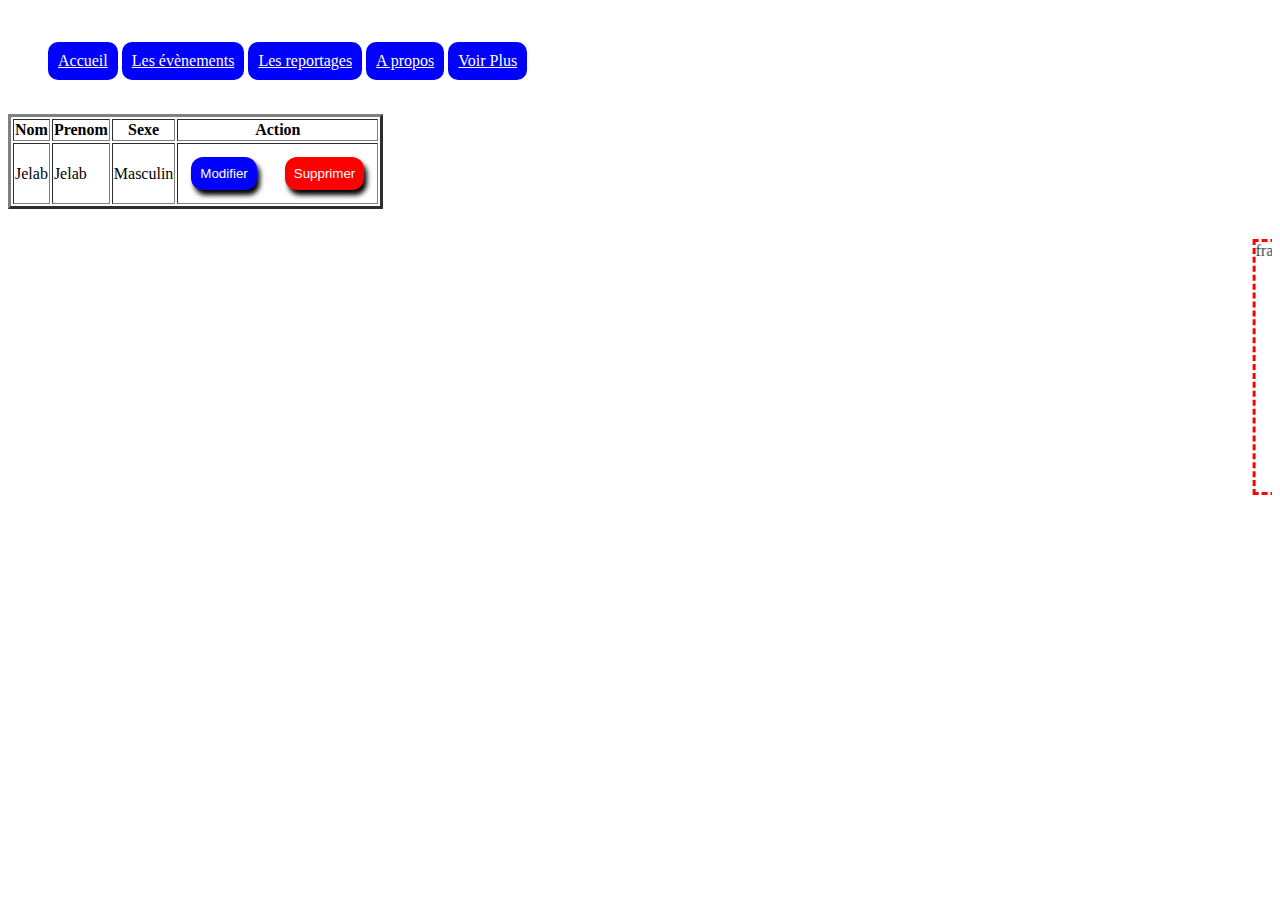
==== index.html @ 26213408 "Implementation de card" ====
<!DOCTYPE html>
<html>
<head>
	<title></title>
</head>
<link rel="stylesheet" type="text/css" href="style.css">

<body>
	<!-- contenu  -->

<br/>
<ul class="titres">
	<li> <a href="">Accueil </a></li>
	<li> <a href="">Les évènements </a></li>
	<li> <a href=""> Les reportages</a></li>
	<li> <a href="">A propos </a></li>
	<li> <a href="">Voir Plus</a> </li>

</ul>
<br>

<table border="3px"  id="tab">
	<thead>
		<tr>
			<th> Nom</th>
			<th> Prenom</th>
			<th> Sexe</th>
			<th> Action</th>

		</tr>
	</thead>
	<tbody>
		<tr>
			<td> Jelab</td>
			<td> Jelab</td>
			<td> Masculin</td>
			<td> 
					<button class="update" > Modifier</button>
					<button class="delete"> Supprimer</button>

			</td>

		</tr>
	</tbody>
</table>

<!-- code template -->

<section id="destinations">
	<marquee>
	<div class="destination-group">
		
		<div class="destination-item france">
			<div class="contenu">
				<span class="nom_pays"> france</span>
				<span class="prix"> 10€</span>
				
			</div>
			
		</div>
		<div class="destination-item cameroun">
			<div class="contenu">
				<span class="nom_pays"> Cameroun</span>
				<span class="prix"> 20€</span>
				
			</div>
			
		</div>
		<div class="destination-item algerie">
			<div class="contenu">
				<span class="nom_pays"> Algerie</span>
				<span class="prix"> 20€</span>
				
			</div>
			
		</div>
		<div class="destination-item senegale">
			<div class="contenu">
				<span class="nom_pays"> Sénégale</span>
				<span class="prix">  20€</span>
				
			</div>
			
		</div>
		
		
	</div>
	</marquee>
</section>

	<footer>
		
	</footer>
	
</body>
---- style.css ----
p {
	color: red
}
body {

/*
	background-image: url("image.jpeg");
*/
	background-repeat: no-repeat;
}
div.destination-item  {
	color: #373737;
	width: 250px;
	height: 250px;
	margin: 30px;
	border: dashed red;
	position: relative;

}
.destination-group {
	display: flex;

}
.france {
	background: url('image.jpeg');
}
.cameroun{
	background: url('image_paris.jpg');
}
.prix {
	background-color: red;
	border-radius:42px;
	padding: 12px;
}




.delete {
	background-color: red;
	margin: 12px;
	padding: 9px;
	border: 5px;
	color: white;
	border-radius: 12px;
	box-shadow: 3px 5px 5px black;

}

.titres li  {
	display:inline-block;
	background-color: blue;
	padding: 10px;
	border-radius: 10px;
	
}
.titres >li >a  {
	
	color: white;
}

.update {
	background-color: blue;
	margin: 12px;
	padding: 9px;
	border: 5px;
	color: white;
	border-radius: 12px;
	box-shadow: 3px 5px 5px black;

}
.nom {
	border-radius: 12px;
	padding: 9px;

}

section {
	display: flex;
	display: inline-block;
}
#tab {

	
}
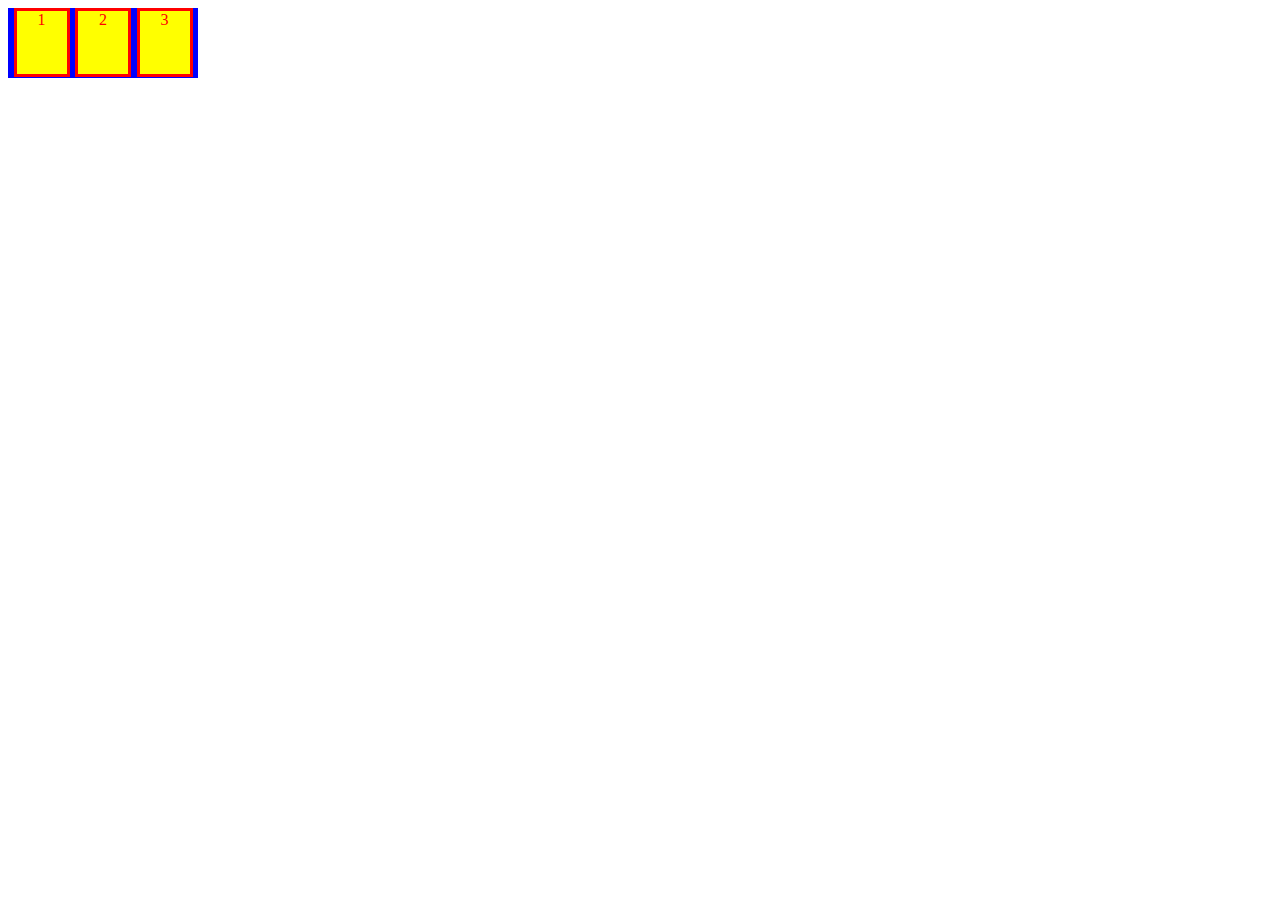
==== commit 5cddf2f1: "Implementation de l'exo 1" ====
--- a/index.html
+++ b/index.html
@@ -7,91 +7,11 @@
 <link rel="stylesheet" type="text/css" href="style.css">
 
 <body>
-	<!-- contenu  -->
-
-<br/>
-<ul class="titres">
-	<li> <a href="">Accueil </a></li>
-	<li> <a href="">Les évènements </a></li>
-	<li> <a href=""> Les reportages</a></li>
-	<li> <a href="">A propos </a></li>
-	<li> <a href="">Voir Plus</a> </li>
-
-</ul>
-<br>
-
-<table border="3px"  id="tab">
-	<thead>
-		<tr>
-			<th> Nom</th>
-			<th> Prenom</th>
-			<th> Sexe</th>
-			<th> Action</th>
-
-		</tr>
-	</thead>
-	<tbody>
-		<tr>
-			<td> Jelab</td>
-			<td> Jelab</td>
-			<td> Masculin</td>
-			<td> 
-					<button class="update" > Modifier</button>
-					<button class="delete"> Supprimer</button>
-
-			</td>
-
-		</tr>
-	</tbody>
-</table>
-
-<!-- code template -->
-
-<section id="destinations">
-	<marquee>
-	<div class="destination-group">
-		
-		<div class="destination-item france">
-			<div class="contenu">
-				<span class="nom_pays"> france</span>
-				<span class="prix"> 10€</span>
-				
-			</div>
-			
-		</div>
-		<div class="destination-item cameroun">
-			<div class="contenu">
-				<span class="nom_pays"> Cameroun</span>
-				<span class="prix"> 20€</span>
-				
-			</div>
-			
-		</div>
-		<div class="destination-item algerie">
-			<div class="contenu">
-				<span class="nom_pays"> Algerie</span>
-				<span class="prix"> 20€</span>
-				
-			</div>
-			
-		</div>
-		<div class="destination-item senegale">
-			<div class="contenu">
-				<span class="nom_pays"> Sénégale</span>
-				<span class="prix">  20€</span>
-				
-			</div>
-			
-		</div>
-		
-		
+	<div class="ma-flexbox">
+		<div class="ma-zone-texte" >1​</div>
+		 <div class="ma-zone-texte" >2</div> 
+		 <div class="ma-zone-texte" >3</div>
 	</div>
-	</marquee>
-</section>
-
-	<footer>
-		
-	</footer>
 	
 </body>
 
--- a/style.css
+++ b/style.css
@@ -1,85 +1,22 @@
-p {
-	color: red
+
+.ma-zone-texte {
+	display: flex;
+	color: red;
+	background-color:yellow;
+	width: 50px;
+	height: 90% ;
+	border-style:solid; 
+	justify-content: space-around ; 
 }
-body {
 
-/*
-	background-image: url("image.jpeg");
-*/
-	background-repeat: no-repeat;
-}
-div.destination-item  {
-	color: #373737;
-	width: 250px;
-	height: 250px;
-	margin: 30px;
-	border: dashed red;
-	position: relative;
-
-}
-.destination-group {
+.ma-flexbox {
 	display: flex;
-
-}
-.france {
-	background: url('image.jpeg');
-}
-.cameroun{
-	background: url('image_paris.jpg');
-}
-.prix {
-	background-color: red;
-	border-radius:42px;
-	padding: 12px;
+	flex-direction:row;
+	 background-color: blue ; 
+	 width: 190px ;
+	height: 70px ;
+	justify-content: space-evenly;
 }
 
 
 
-
-.delete {
-	background-color: red;
-	margin: 12px;
-	padding: 9px;
-	border: 5px;
-	color: white;
-	border-radius: 12px;
-	box-shadow: 3px 5px 5px black;
-
-}
-
-.titres li  {
-	display:inline-block;
-	background-color: blue;
-	padding: 10px;
-	border-radius: 10px;
-	
-}
-.titres >li >a  {
-	
-	color: white;
-}
-
-.update {
-	background-color: blue;
-	margin: 12px;
-	padding: 9px;
-	border: 5px;
-	color: white;
-	border-radius: 12px;
-	box-shadow: 3px 5px 5px black;
-
-}
-.nom {
-	border-radius: 12px;
-	padding: 9px;
-
-}
-
-section {
-	display: flex;
-	display: inline-block;
-}
-#tab {
-
-	
-}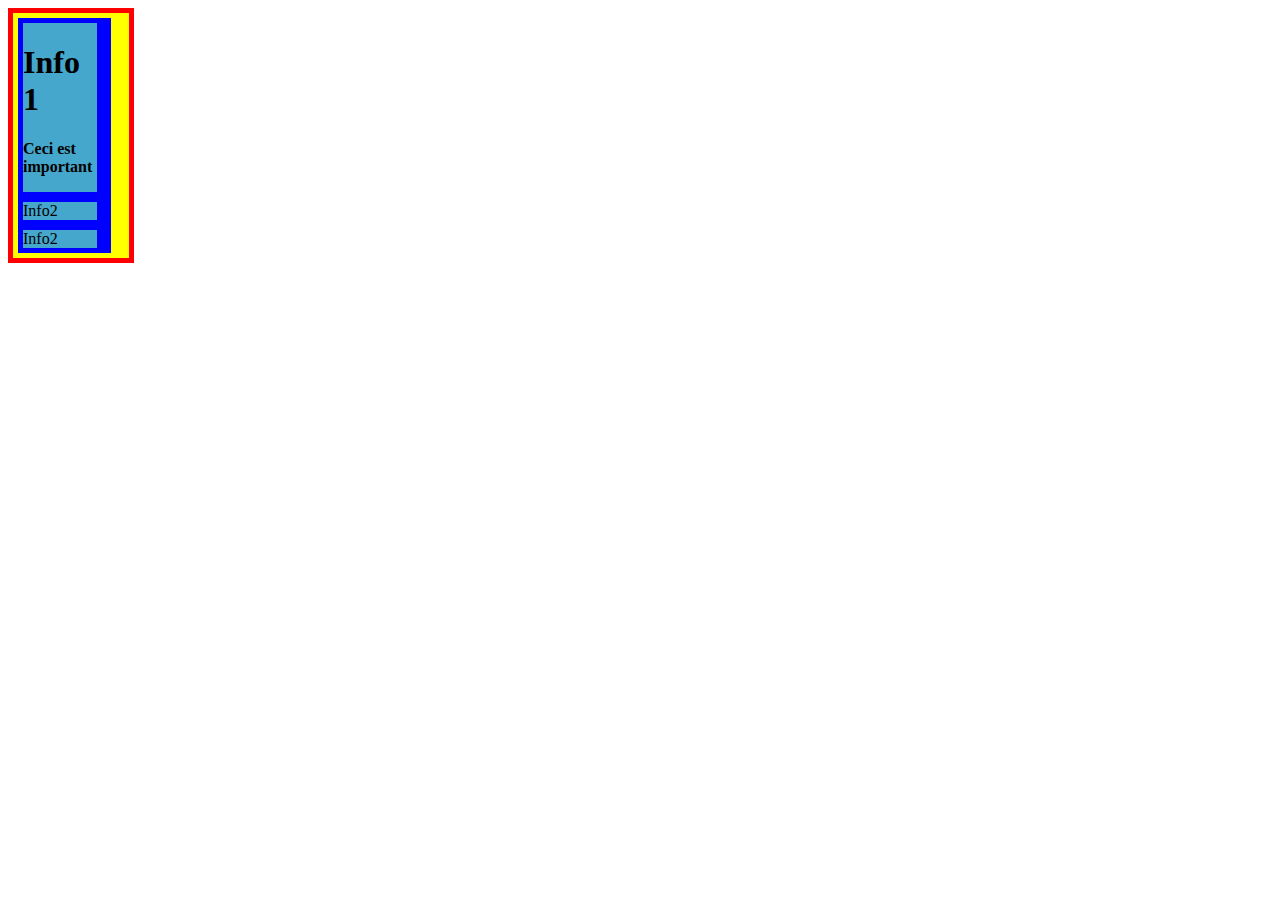
==== commit de73f34a: "Implementation de l'exo2" ====
--- a/index.html
+++ b/index.html
@@ -7,11 +7,30 @@
 <link rel="stylesheet" type="text/css" href="style.css">
 
 <body>
-	<div class="ma-flexbox">
-		<div class="ma-zone-texte" >1​</div>
-		 <div class="ma-zone-texte" >2</div> 
-		 <div class="ma-zone-texte" >3</div>
+	<div class="flex-principale">
+		
+		<div class="flex-bandeau">
+			<div class="flex-contenu">
+					<span class="info">
+						<h1>Info 1</h1>
+						<p><b>Ceci est important</b></p>
+					</span>
+				
+					<p class="info">Info2</p>
+							
+					<p class="info">Info2</p>
+			</div>
+			
+		</div>
+		
+		
+		
 	</div>
+
+
+	<footer>
+		
+	</footer>
 	
 </body>
 
--- a/style.css
+++ b/style.css
@@ -1,22 +1,29 @@
-
-.ma-zone-texte {
+.flex-principale {
 	display: flex;
-	color: red;
-	background-color:yellow;
-	width: 50px;
-	height: 90% ;
-	border-style:solid; 
-	justify-content: space-around ; 
+	 background-color: red;
+	 width: 10%; 
 }
-
-.ma-flexbox {
+.flex-bandeau {
 	display: flex;
-	flex-direction:row;
-	 background-color: blue ; 
-	 width: 190px ;
-	height: 70px ;
-	justify-content: space-evenly;
+	background-color: yellow;
+	margin: 5px;
+	width: 120px;
+}
+.flex-contenu {
+	display: flex;
+	flex-direction: column;
+	background-color: blue;
+	width: 80%;
+	margin: 5px;
+}
+.info {
+	background-color: #45a7cc;
+	width: 80%;
+	margin: 5px;
 }
 
 
 
+
+
+
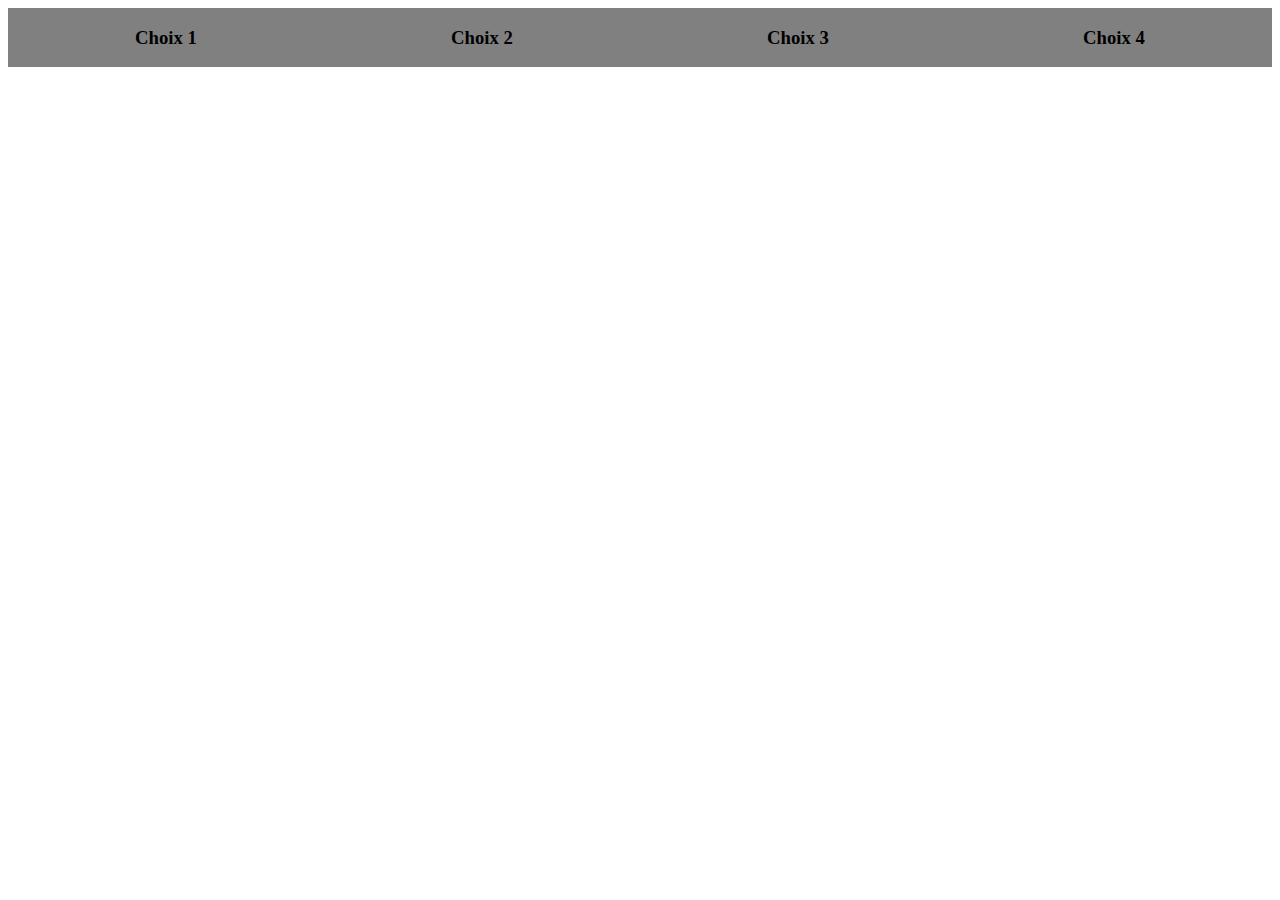
==== commit c0797031: "Exo 3 question 1" ====
--- a/index.html
+++ b/index.html
@@ -7,23 +7,11 @@
 <link rel="stylesheet" type="text/css" href="style.css">
 
 <body>
-	<div class="flex-principale">
-		
-		<div class="flex-bandeau">
-			<div class="flex-contenu">
-					<span class="info">
-						<h1>Info 1</h1>
-						<p><b>Ceci est important</b></p>
-					</span>
-				
-					<p class="info">Info2</p>
-							
-					<p class="info">Info2</p>
-			</div>
-			
-		</div>
-		
-		
+	<div class="flex-menu">
+		<h3>Choix 1</h3>
+		<h3>Choix 2</h3>
+		<h3>Choix 3</h3>
+		<h3>Choix 4</h3>
 		
 	</div>
 
--- a/style.css
+++ b/style.css
@@ -1,29 +1,5 @@
-.flex-principale {
+.flex-menu {
 	display: flex;
-	 background-color: red;
-	 width: 10%; 
-}
-.flex-bandeau {
-	display: flex;
-	background-color: yellow;
-	margin: 5px;
-	width: 120px;
-}
-.flex-contenu {
-	display: flex;
-	flex-direction: column;
-	background-color: blue;
-	width: 80%;
-	margin: 5px;
-}
-.info {
-	background-color: #45a7cc;
-	width: 80%;
-	margin: 5px;
-}
-
-
-
-
-
-
+	background-color:grey;
+	justify-content: space-around;
+}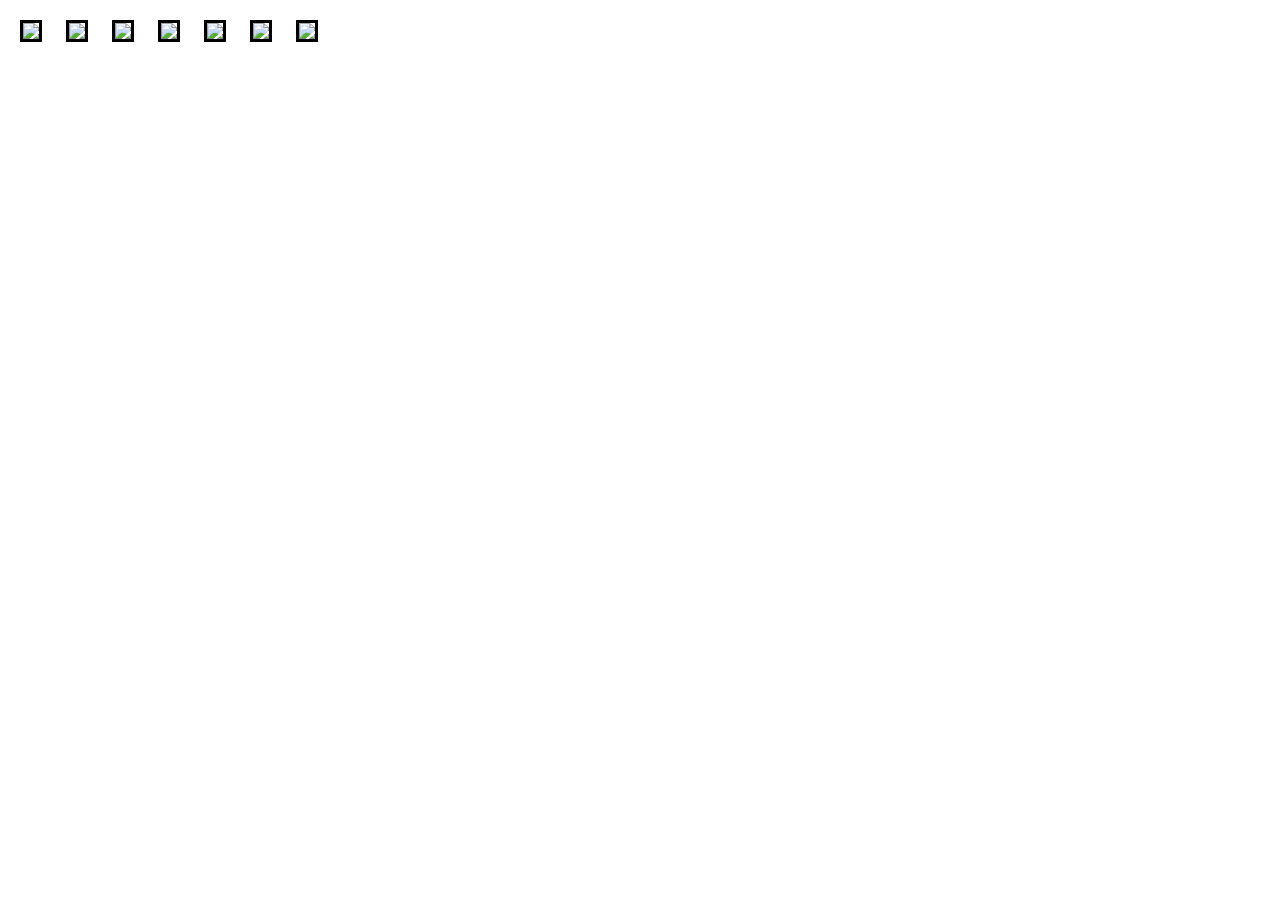
==== commit e31c8606: "Resolution exo 4" ====
--- a/index.html
+++ b/index.html
@@ -7,13 +7,15 @@
 <link rel="stylesheet" type="text/css" href="style.css">
 
 <body>
-	<div class="flex-menu">
-		<h3>Choix 1</h3>
-		<h3>Choix 2</h3>
-		<h3>Choix 3</h3>
-		<h3>Choix 4</h3>
-		
-	</div>
+<div class="flex-mosaique">
+		<img src="https://picsum.photos/536" > 
+		<img src="https://picsum.photos/200" > 
+		<img src="https://picsum.photos/530" > 
+		<img src="https://picsum.photos/50" > 
+		<img src="https://picsum.photos/150" > 
+		<img src="https://picsum.photos/250" > 
+		<img src="https://picsum.photos/300" >
+</div>
 
 
 	<footer>
--- a/style.css
+++ b/style.css
@@ -1,5 +1,9 @@
-.flex-menu {
+.flex-mosaique {
 	display: flex;
-	background-color:grey;
-	justify-content: space-around;
+
+}
+.flex-mosaique img {
+	display: flex;
+	border: solid;
+	margin: 12px
 }